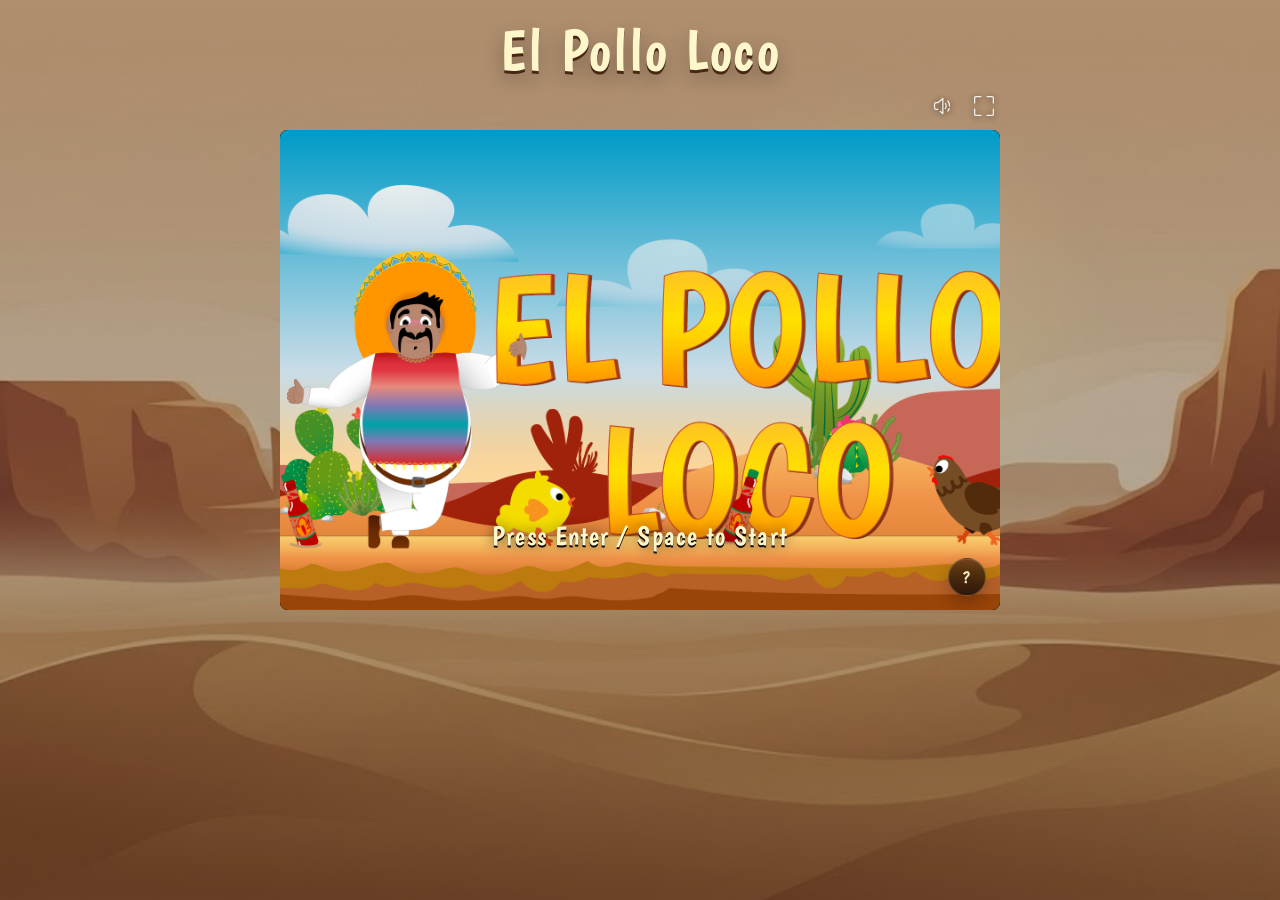
==== index.html @ 4a0e8f67 "fix: harden mobile help overlay and audio playback - prevent start screen clicks from triggering the" ====
<!DOCTYPE html>
<html lang="de">

<head>
    <meta charset="UTF-8">
    <meta name="viewport" content="width=device-width, initial-scale=1.0, viewport-fit=cover">
    <meta name="theme-color" content="#000000">
    <meta name="apple-mobile-web-app-capable" content="yes">
    <meta name="apple-mobile-web-app-status-bar-style" content="black-translucent">
    <meta name="apple-mobile-web-app-title" content="El Pollo Loco">
    <link rel="icon" type="image/png" href="img/favicon/pepe-favicon.png">
    <link rel="apple-touch-icon" href="img/favicon/pepe-favicon.png">
    <link rel="manifest" href="site.webmanifest">
    <link rel="stylesheet" href="style.css?v=20260422-1">
    <title>El Pollo Loco</title>
    <script src="models/drawable-object.class.js"></script>
    <script src="models/movable-object.class.js"></script>
    <script src="models/keyboard.class.js"></script>
    <script src="models/character.class.js"></script>
    <script src="models/chicken.class.js"></script>
    <script src="models/small-chicken.class.js"></script>
    <script src="models/coin.class.js"></script>
    <script src="models/salsa-bottle.class.js"></script>
    <script src="models/throwable-bottle.class.js"></script>
    <script src="models/endboss.class.js"></script>
    <script src="models/cloud.class.js"></script>
    <script src="models/background-object.class.js"></script>
    <script src="models/level.class.js"></script>
    <script src="models/counter-display.class.js"></script>
    <script src="models/status-bar.class.js"></script>
    <script src="levels/level1.js"></script>
    <script src="models/world.class.js"></script>
    <script src="js/audio-manager.js?v=20260425-1"></script>
    <script src="js/game.js?v=20260425-1"></script>
</head>

<body onload="init()">
    <h1>El Pollo Loco</h1>

    <div id="game-shell-frame" class="game-shell-frame">
        <div class="game-toolbar" aria-label="Game controls">
            <button id="mute-button" class="toolbar-button" type="button" aria-label="Mute audio" title="Mute audio">
                <img id="mute-icon" src="img/icons/toolbar-volume.svg" alt="" aria-hidden="true" draggable="false">
            </button>
            <button id="fullscreen-button" class="fullscreen-button" type="button" aria-label="Enter fullscreen" title="Enter fullscreen">
                <img id="fullscreen-icon" src="img/icons/toolbar-fullscreen.svg" alt="" aria-hidden="true" draggable="false">
            </button>
        </div>

        <div class="game-shell">
            <div id="start-screen" class="game-overlay" aria-hidden="false">
                <img src="img/intro_outro_screens/start/startscreen_1.png" alt="Start Game" draggable="false">
                <button id="help-button" class="help-button" type="button" aria-label="Show help and controls">?</button>
                <div class="start-screen-content">
                    <div class="start-hint">
                        <p id="start-hint-text" class="start-hint-text">Press Enter / Space to Start</p>
                    </div>
                </div>
                <div id="help-overlay" class="help-overlay hidden" aria-hidden="true">
                    <div class="help-card" role="dialog" aria-modal="true" aria-labelledby="help-title">
                        <button id="help-close-button" class="help-close-button" type="button" aria-label="Close help">×</button>
                        <h2 id="help-title" class="help-title">How to Play</h2>
                        <p class="help-objective">Collect coins and bottles, dodge the chickens, and defeat the endboss.</p>
                        <div class="start-info-panel help-info-panel" aria-label="Game controls">
                            <div class="start-control-item">
                                <div class="start-control-icons" aria-hidden="true">
                                    <span class="start-control-key">
                                        <img src="img/icons/control-left.svg" alt="" class="start-control-key-icon" draggable="false">
                                    </span>
                                    <span class="start-control-key">
                                        <img src="img/icons/control-right.svg" alt="" class="start-control-key-icon" draggable="false">
                                    </span>
                                </div>
                                <span class="start-control-label">Move</span>
                            </div>
                            <div class="start-control-item">
                                <div class="start-control-icons" aria-hidden="true">
                                    <span class="start-control-key">
                                        <img src="img/icons/control-jump.svg" alt="" class="start-control-key-icon" draggable="false">
                                    </span>
                                    <span class="start-control-or">or</span>
                                    <span class="start-control-key">Space</span>
                                </div>
                                <span class="start-control-label">Jump</span>
                            </div>
                            <div class="start-control-item">
                                <div class="start-control-icons" aria-hidden="true">
                                    <span class="start-control-key">D</span>
                                </div>
                                <span class="start-control-label">Throw</span>
                            </div>
                        </div>
                        <a class="help-imprint-link" href="impressum.html">Imprint</a>
                    </div>
                </div>
            </div>
            <canvas id="canvas" class="hidden" width="720" height="480"></canvas>
            <div id="win-screen" class="game-overlay hidden" aria-hidden="true">
                <img src="img/intro_outro_screens/win/win_4.png" alt="You won" draggable="false">
                <div class="overlay-actions">
                    <button id="win-restart-button" class="overlay-action-button overlay-action-button-primary" type="button">Restart</button>
                    <button id="win-home-button" class="overlay-action-button overlay-action-button-secondary" type="button">Home</button>
                </div>
            </div>
            <div id="game-over-screen" class="game-overlay hidden" aria-hidden="true">
                <img src="img/intro_outro_screens/game_over/you_lost_3.png" alt="Game over" draggable="false">
                <div class="overlay-actions">
                    <button id="game-over-restart-button" class="overlay-action-button overlay-action-button-primary" type="button">Restart</button>
                    <button id="game-over-home-button" class="overlay-action-button overlay-action-button-secondary" type="button">Home</button>
                </div>
            </div>
            <div id="touch-controls" class="touch-controls hidden" aria-hidden="true">
                <div class="touch-controls-group touch-controls-left">
                    <button type="button" class="touch-button" data-action="LEFT" aria-label="Move left">
                        <img src="img/icons/control-left.svg" alt="" class="touch-button-icon" aria-hidden="true" draggable="false">
                    </button>
                    <button type="button" class="touch-button" data-action="RIGHT" aria-label="Move right">
                        <img src="img/icons/control-right.svg" alt="" class="touch-button-icon" aria-hidden="true" draggable="false">
                    </button>
                </div>
                <div class="touch-controls-group touch-controls-right">
                    <button type="button" class="touch-button" data-action="SPACE" aria-label="Jump">
                        <img src="img/icons/control-jump.svg" alt="" class="touch-button-icon" aria-hidden="true" draggable="false">
                    </button>
                    <button type="button" class="touch-button touch-button-throw" data-action="D" aria-label="Throw bottle">
                        <img src="img/statusbars/3_icons/icon_salsa_bottle.png" alt="" class="touch-button-icon touch-button-bottle" aria-hidden="true" draggable="false">
                    </button>
                </div>
            </div>
        </div>

    </div>

    <div class="rotate-device-overlay" aria-hidden="true">
        <div class="rotate-device-card">
            <div class="rotate-device-icon" aria-hidden="true">
                <span class="rotate-device-icon-phone"></span>
                <span class="rotate-device-icon-arrow"></span>
            </div>
            <p class="rotate-device-title">Rotate your device</p>
            <p class="rotate-device-text">Please use landscape mode to play.</p>
        </div>
    </div>
</body>

</html>
---- style.css ----
@font-face {
    font-family: 'Boogaloo';
    src: url('fonts/boogaloo/Boogaloo-Regular.ttf') format('truetype');
    font-weight: 400;
    font-style: normal;
    font-display: swap;
}

body {
    display: flex;
    flex-direction: column;
    align-items: center;
    justify-content: flex-start;
    margin: 0;
    min-height: 100vh;
    padding: 16px;
    box-sizing: border-box;
    background-color: #d9b184;
    background-image: linear-gradient(rgba(18, 10, 4, 0.2), rgba(18, 10, 4, 0.38)), url('img/background/desert-background.jpg');
    background-position: center;
    background-repeat: no-repeat;
    background-size: cover;
}

h1 {
    margin: 0 0 6px;
    font-family: 'Boogaloo', cursive;
    font-size: clamp(2.2rem, 5vw, 3.6rem);
    font-weight: 400;
    letter-spacing: 0.04em;
    color: #fff6cc;
    text-shadow: 0 3px 0 rgba(56, 24, 6, 0.85), 0 8px 20px rgba(0, 0, 0, 0.28);
}

h1,
.game-shell-frame,
.game-shell-frame canvas,
.game-shell-frame button,
.game-shell-frame img,
.game-overlay,
.restart-hint,
.start-hint,
.start-info-panel,
.start-hint-title,
.start-hint-subtitle {
    user-select: none;
    -webkit-user-select: none;
    -webkit-touch-callout: none;
    -webkit-tap-highlight-color: transparent;
}

.game-shell-frame {
    width: min(720px, 100%);
    display: flex;
    flex-direction: column;
    align-items: center;
    gap: 8px;
    box-sizing: border-box;
}

.game-toolbar {
    display: flex;
    align-items: center;
    justify-content: flex-end;
    gap: 10px;
    width: 100%;
    min-height: 28px;
    box-sizing: border-box;
}

.game-shell {
    position: relative;
    width: min(720px, 100%);
    aspect-ratio: 720 / 480;
    background-color: black;
    border-radius: 8px;
    overflow: hidden;
}

.toolbar-button,
.fullscreen-button {
    display: inline-flex;
    align-items: center;
    justify-content: center;
    width: 32px;
    height: 32px;
    border: none;
    border-radius: 0;
    padding: 0;
    background: transparent;
    box-shadow: none;
    cursor: pointer;
    opacity: 0.88;
}

.toolbar-button img,
.fullscreen-button img {
    width: 20px;
    height: 20px;
    display: block;
    filter: brightness(0) invert(1) drop-shadow(0 1px 3px rgba(0, 0, 0, 0.75));
}

@media (hover: hover) {
    .help-button:hover,
    .help-close-button:hover {
        filter: brightness(1.08);
    }

    .help-button:hover {
        transform: translateY(-1px);
        border-color: rgba(255, 246, 204, 0.28);
        box-shadow: 0 10px 20px rgba(0, 0, 0, 0.26), inset 0 1px 0 rgba(255, 246, 204, 0.1);
    }

    .toolbar-button:hover,
    .fullscreen-button:hover {
        transform: translateY(-1px);
        opacity: 1;
    }
}

.toolbar-button:active,
.fullscreen-button:active {
    transform: translateY(0);
    opacity: 0.76;
}

.help-button:active,
.help-close-button:active {
    transform: translateY(1px);
}

.toolbar-button:focus-visible,
.fullscreen-button:focus-visible {
    outline: 2px solid rgba(255, 246, 204, 0.9);
    outline-offset: 2px;
}

.game-shell-frame:fullscreen,
.game-shell-frame:-webkit-full-screen {
    display: flex;
    flex-direction: column;
    align-items: center;
    justify-content: center;
    gap: 12px;
    width: 100vw;
    height: 100dvh;
    padding: max(8px, env(safe-area-inset-top)) max(8px, env(safe-area-inset-right)) max(8px, env(safe-area-inset-bottom)) max(8px, env(safe-area-inset-left));
    background: #000;
    border-radius: 0;
    box-shadow: none;
    box-sizing: border-box;
}

.game-shell-frame:fullscreen .game-toolbar,
.game-shell-frame:-webkit-full-screen .game-toolbar {
    width: min(calc(100vw - env(safe-area-inset-left) - env(safe-area-inset-right) - 16px), calc((100dvh - 44px - env(safe-area-inset-top) - env(safe-area-inset-bottom) - 16px) * 1.5));
}

.game-shell-frame:fullscreen .game-shell,
.game-shell-frame:-webkit-full-screen .game-shell {
    width: min(calc(100vw - env(safe-area-inset-left) - env(safe-area-inset-right) - 16px), calc((100dvh - 44px - env(safe-area-inset-top) - env(safe-area-inset-bottom) - 16px) * 1.5));
    max-width: none;
    max-height: calc(100dvh - 44px - env(safe-area-inset-top) - env(safe-area-inset-bottom) - 16px);
    border-radius: 0;
}

.game-shell-frame:fullscreen canvas,
.game-shell-frame:-webkit-full-screen canvas {
    border-radius: 0;
}

canvas {
    display: block;
    width: 100%;
    height: 100%;
    border: none;
    border-radius: 8px;
    background-color: black;
    touch-action: manipulation;
}

.game-overlay {
    position: absolute;
    inset: 0;
    display: flex;
    flex-direction: column;
    align-items: center;
    justify-content: center;
    gap: clamp(10px, 2.5vw, 18px);
    padding: clamp(12px, 3vw, 28px);
    background: rgba(0, 0, 0, 0.3);
}

.game-overlay > img {
    max-width: 100%;
    max-height: 100%;
    object-fit: contain;
    -webkit-user-drag: none;
}

.overlay-actions {
    display: flex;
    align-items: center;
    justify-content: center;
    gap: 14px;
}

.overlay-action-button {
    min-height: 42px;
    border-radius: 999px;
    padding: 0;
    font-family: 'Boogaloo', cursive;
    font-size: clamp(1rem, 2vw, 1.2rem);
    letter-spacing: 0.04em;
    cursor: pointer;
    transition: transform 120ms ease, box-shadow 120ms ease, filter 120ms ease, opacity 120ms ease;
}

.overlay-action-button-primary {
    min-width: 140px;
    padding: 0 28px;
    border: 1px solid rgba(255, 246, 204, 0.24);
    color: #2b1204;
    background: linear-gradient(180deg, rgba(255, 214, 120, 0.98), rgba(236, 164, 42, 0.98));
    box-shadow: 0 6px 16px rgba(0, 0, 0, 0.24);
    animation: overlay-primary-button-pulse 2.1s ease-in-out infinite;
}

.overlay-action-button-secondary {
    min-width: 118px;
    min-height: 40px;
    border: 1px solid rgba(255, 246, 204, 0.18);
    padding: 0 20px;
    color: #fff6cc;
    background: linear-gradient(180deg, rgba(54, 28, 10, 0.88), rgba(24, 12, 5, 0.92));
    box-shadow: 0 4px 12px rgba(0, 0, 0, 0.18);
    opacity: 0.96;
}

@media (hover: hover) {
    .overlay-action-button-primary:hover {
        transform: translateY(-1px);
        box-shadow: 0 8px 18px rgba(0, 0, 0, 0.28);
        filter: brightness(1.03);
    }

    .overlay-action-button-secondary:hover {
        transform: translateY(-1px);
        box-shadow: 0 6px 14px rgba(0, 0, 0, 0.22);
        filter: brightness(1.05);
        opacity: 1;
    }
}

.overlay-action-button:active {
    transform: translateY(1px);
}

.overlay-action-button-primary:active {
    box-shadow: 0 3px 10px rgba(0, 0, 0, 0.22);
}

.overlay-action-button-secondary:active {
    box-shadow: 0 2px 8px rgba(0, 0, 0, 0.18);
}

.overlay-action-button:focus-visible {
    outline: 2px solid rgba(255, 246, 204, 0.92);
    outline-offset: 2px;
}

@keyframes overlay-primary-button-pulse {
    0%,
    100% {
        transform: scale(1);
        box-shadow: 0 6px 16px rgba(0, 0, 0, 0.24);
    }

    50% {
        transform: scale(1.03);
        box-shadow: 0 8px 20px rgba(0, 0, 0, 0.28), 0 0 18px rgba(255, 199, 91, 0.22);
    }
}

@media (hover: none) and (pointer: coarse) {
    .overlay-actions {
        flex-direction: column;
        gap: 10px;
        width: min(82%, 260px);
    }

    .overlay-action-button-primary {
        width: 100%;
        min-width: 0;
    }

    .overlay-action-button-secondary {
        width: 100%;
        min-width: 0;
    }
}

@media (orientation: landscape) and (min-height: 650px) {
    .overlay-actions {
        gap: 16px;
    }

    .overlay-action-button {
        min-height: 48px;
        font-size: clamp(1.15rem, 1.2vw, 1.35rem);
    }

    .overlay-action-button-primary {
        min-width: 168px;
        padding: 0 32px;
    }

    .overlay-action-button-secondary {
        min-width: 136px;
        min-height: 46px;
        padding: 0 24px;
    }
}

#start-screen {
    padding: 0;
    background: black;
    justify-content: flex-end;
}

#start-screen > img {
    position: absolute;
    inset: 0;
    width: 100%;
    height: 100%;
    object-fit: cover;
    display: block;
}

.help-button {
    position: absolute;
    right: 14px;
    bottom: 14px;
    z-index: 2;
    display: inline-flex;
    align-items: center;
    justify-content: center;
    width: 38px;
    height: 38px;
    border: 1px solid rgba(255, 246, 204, 0.18);
    border-radius: 999px;
    padding: 0;
    font-family: 'Boogaloo', cursive;
    font-size: 1.05rem;
    line-height: 1;
    letter-spacing: 0.02em;
    color: rgba(255, 246, 204, 0.96);
    background: linear-gradient(180deg, rgba(67, 36, 14, 0.72), rgba(25, 13, 5, 0.86));
    box-shadow: 0 8px 18px rgba(0, 0, 0, 0.22), inset 0 1px 0 rgba(255, 246, 204, 0.08);
    backdrop-filter: blur(4px);
    cursor: pointer;
    transition: transform 140ms ease, filter 140ms ease, box-shadow 140ms ease, border-color 140ms ease;
}

.help-button:focus-visible,
.help-close-button:focus-visible {
    outline: 2px solid rgba(255, 246, 204, 0.92);
    outline-offset: 2px;
}

.help-overlay {
    position: absolute;
    inset: 0;
    z-index: 3;
    display: flex;
    align-items: center;
    justify-content: center;
    padding: 20px;
    background: rgba(0, 0, 0, 0.48);
    opacity: 0;
    transition: opacity 180ms ease;
}

.help-overlay.is-visible {
    opacity: 1;
}

.help-overlay.is-closing {
    opacity: 0;
}

.help-card {
    position: relative;
    width: min(520px, calc(100% - 20px));
    display: flex;
    flex-direction: column;
    align-items: center;
    gap: 16px;
    padding: 22px 20px 20px;
    border: 1px solid rgba(255, 246, 204, 0.22);
    border-radius: 18px;
    background: linear-gradient(180deg, rgba(44, 22, 8, 0.94), rgba(20, 10, 4, 0.96));
    box-shadow: 0 18px 36px rgba(0, 0, 0, 0.28);
    text-align: center;
    transform: translateY(12px) scale(0.97);
    opacity: 0;
    transition: transform 180ms ease, opacity 180ms ease;
}

.help-overlay.is-visible .help-card {
    transform: translateY(0) scale(1);
    opacity: 1;
}

.help-overlay.is-closing .help-card {
    transform: translateY(10px) scale(0.98);
    opacity: 0;
}

.help-close-button {
    position: absolute;
    top: 10px;
    right: 10px;
    width: 32px;
    height: 32px;
    border: 1px solid rgba(255, 246, 204, 0.2);
    border-radius: 999px;
    padding: 0;
    font-family: 'Boogaloo', cursive;
    font-size: 1.4rem;
    line-height: 1;
    color: #fff6cc;
    background: rgba(255, 246, 204, 0.08);
    cursor: pointer;
}

.help-title,
.help-objective {
    margin: 0;
    font-family: 'Boogaloo', cursive;
    color: #fff6cc;
}

.help-title {
    font-size: clamp(1.4rem, 2.8vw, 2rem);
    letter-spacing: 0.04em;
    text-shadow: 0 2px 0 rgba(0, 0, 0, 0.8);
}

.help-objective {
    max-width: 420px;
    font-size: clamp(0.95rem, 1.7vw, 1.08rem);
    line-height: 1.35;
    letter-spacing: 0.03em;
    color: rgba(255, 246, 204, 0.94);
    text-shadow: 0 2px 0 rgba(0, 0, 0, 0.72);
}

.help-info-panel {
    gap: 14px 22px;
    padding: 0;
}

.help-imprint-link {
    font-family: 'Boogaloo', cursive;
    font-size: 0.98rem;
    letter-spacing: 0.03em;
    color: rgba(255, 246, 204, 0.82);
    text-decoration: none;
    border-bottom: 1px solid rgba(255, 246, 204, 0.24);
}

.help-imprint-link:hover {
    color: #fff6cc;
    border-bottom-color: rgba(255, 246, 204, 0.5);
}

.start-screen-content {
    position: relative;
    z-index: 1;
    display: flex;
    flex-direction: column;
    align-items: center;
    margin-bottom: clamp(8px, 2.6vw, 18px);
}

.start-hint {
    position: relative;
    display: flex;
    flex-direction: column;
    align-items: center;
    gap: 0.2rem;
    margin-bottom: clamp(20px, 5vh, 40px);
    padding: 0 20px;
    text-align: center;
    animation: start-hint-float 2.4s ease-in-out infinite;
}

.start-info-panel {
    width: 100%;
    display: flex;
    flex-wrap: wrap;
    align-items: center;
    justify-content: center;
    gap: 28px;
    padding: 6px 0 0;
    text-align: center;
}

.start-control-item,
.start-control-label {
    margin: 0;
    font-family: 'Boogaloo', cursive;
    color: #fff6cc;
    text-shadow: 0 2px 0 rgba(0, 0, 0, 0.85), 0 0 10px rgba(0, 0, 0, 0.45);
}

.start-control-or {
    font-family: 'Boogaloo', cursive;
    font-size: clamp(0.82rem, 1.4vw, 0.96rem);
    letter-spacing: 0.03em;
    color: rgba(255, 246, 204, 0.9);
    text-shadow: 0 2px 0 rgba(0, 0, 0, 0.8);
}

.start-control-item {
    display: flex;
    align-items: center;
    gap: 8px;
}

.start-control-icons {
    display: flex;
    align-items: center;
    gap: 6px;
}

.start-control-key {
    display: inline-flex;
    align-items: center;
    justify-content: center;
    min-width: 26px;
    min-height: 24px;
    padding: 2px 8px;
    box-sizing: border-box;
    border: 1px solid rgba(255, 246, 204, 0.42);
    border-radius: 6px;
    font-family: 'Boogaloo', cursive;
    font-size: clamp(0.72rem, 1.3vw, 0.88rem);
    letter-spacing: 0.04em;
    color: #fff6cc;
    text-shadow: 0 2px 0 rgba(0, 0, 0, 0.75);
    background: linear-gradient(180deg, rgba(255, 246, 204, 0.2), rgba(0, 0, 0, 0.18));
    box-shadow: inset 0 -1px 0 rgba(0, 0, 0, 0.18), 0 1px 3px rgba(0, 0, 0, 0.22);
}

.start-control-key-icon {
    width: 14px;
    height: 14px;
    object-fit: contain;
    filter: brightness(0) invert(0.98) drop-shadow(0 1px 1px rgba(0, 0, 0, 0.55));
}

.start-control-icon {
    width: 26px;
    height: 26px;
    object-fit: contain;
    filter: drop-shadow(0 2px 2px rgba(0, 0, 0, 0.45));
}

.start-control-label {
    font-size: clamp(0.92rem, 1.7vw, 1.08rem);
    letter-spacing: 0.03em;
    line-height: 1.3;
    opacity: 0.9;
}

.start-hint-text {
    margin: 0;
    font-family: 'Boogaloo', cursive;
    color: #fff6cc;
    text-shadow: 0 2px 0 rgba(0, 0, 0, 0.95), 0 0 14px rgba(0, 0, 0, 0.65);
}

.start-hint-text {
    font-size: clamp(1.15rem, 2.2vw, 1.7rem);
    letter-spacing: 0.04em;
}

@keyframes start-hint-float {
    0%,
    100% {
        transform: translateY(0);
        opacity: 0.9;
    }

    50% {
        transform: translateY(-4px);
        opacity: 1;
    }
}

.touch-controls {
    position: absolute;
    inset: auto 0 0;
    z-index: 2;
    display: none;
    justify-content: space-between;
    align-items: flex-end;
    padding: 0 max(12px, env(safe-area-inset-right)) max(12px, env(safe-area-inset-bottom)) max(12px, env(safe-area-inset-left));
    pointer-events: none;
}

.touch-controls-group {
    display: flex;
    gap: clamp(8px, 1.8vw, 12px);
    pointer-events: auto;
}

.touch-button {
    display: inline-flex;
    align-items: center;
    justify-content: center;
    border: 2px solid rgba(70, 33, 8, 0.26);
    border-radius: 999px;
    padding: 0;
    color: #2f1202;
    background: linear-gradient(180deg, rgba(255, 199, 91, 0.68) 0%, rgba(242, 164, 44, 0.68) 100%);
    box-shadow: 0 5px 12px rgba(0, 0, 0, 0.14);
    backdrop-filter: blur(2px);
    touch-action: none;
    user-select: none;
    -webkit-user-select: none;
    -webkit-touch-callout: none;
    -webkit-tap-highlight-color: transparent;
}

.touch-button-icon {
    display: block;
    object-fit: contain;
    pointer-events: none;
    user-select: none;
    -webkit-user-select: none;
    -webkit-touch-callout: none;
    -webkit-user-drag: none;
}

.touch-button-bottle {
    object-fit: contain;
}

.touch-button:active,
.touch-button.is-pressed {
    background: linear-gradient(180deg, rgba(255, 199, 91, 0.9) 0%, rgba(242, 164, 44, 0.9) 100%);
    transform: translateY(1px) scale(0.98);
    box-shadow: 0 3px 8px rgba(0, 0, 0, 0.18);
}

.rotate-device-overlay {
    position: fixed;
    inset: 0;
    z-index: 10;
    display: none;
    align-items: center;
    justify-content: center;
    padding: 24px;
    background: linear-gradient(180deg, rgba(44, 20, 4, 0.96) 0%, rgba(18, 9, 3, 0.98) 100%);
}

.rotate-device-card {
    display: flex;
    flex-direction: column;
    align-items: center;
    gap: 12px;
    max-width: 280px;
    text-align: center;
}

.rotate-device-icon {
    position: relative;
    width: 92px;
    height: 92px;
}

.rotate-device-icon-phone {
    position: absolute;
    top: 16px;
    left: 30px;
    width: 32px;
    height: 56px;
    border: 3px solid rgba(255, 246, 204, 0.92);
    border-radius: 10px;
    box-sizing: border-box;
    animation: rotate-device-phone 1.8s ease-in-out infinite;
}

.rotate-device-icon-phone::after {
    content: '';
    position: absolute;
    left: 50%;
    bottom: 5px;
    width: 10px;
    height: 3px;
    background: rgba(255, 246, 204, 0.92);
    border-radius: 999px;
    transform: translateX(-50%);
}

.rotate-device-icon-arrow {
    position: absolute;
    top: 18px;
    right: 8px;
    width: 28px;
    height: 28px;
    border-top: 3px solid rgba(255, 246, 204, 0.92);
    border-right: 3px solid rgba(255, 246, 204, 0.92);
    border-radius: 0 8px 0 0;
    transform: rotate(45deg);
}

.rotate-device-title,
.rotate-device-text {
    margin: 0;
    font-family: 'Boogaloo', cursive;
    color: #fff6cc;
    text-shadow: 0 2px 0 rgba(0, 0, 0, 0.6);
}

.rotate-device-title {
    font-size: clamp(1.6rem, 5vw, 2.2rem);
    letter-spacing: 0.04em;
}

.rotate-device-text {
    font-size: clamp(1rem, 3.6vw, 1.25rem);
    opacity: 0.92;
}

@keyframes rotate-device-phone {
    0%,
    100% {
        transform: rotate(0deg);
    }

    40%,
    60% {
        transform: rotate(90deg);
    }
}

@media (hover: none) and (pointer: coarse) and (orientation: landscape) {
    .touch-controls {
        display: flex;
        padding: 0 max(8px, env(safe-area-inset-right)) max(4px, env(safe-area-inset-bottom)) max(8px, env(safe-area-inset-left));
    }

    .touch-controls-group {
        gap: clamp(6px, 1.4vw, 10px);
    }

    .touch-button {
        min-width: clamp(40px, 9dvh, 52px);
        min-height: clamp(40px, 9dvh, 52px);
    }

    .touch-button-icon {
        width: clamp(17px, 3.3vw, 21px);
        height: clamp(17px, 3.3vw, 21px);
    }

    .touch-button-bottle {
        width: clamp(15px, 2.9vw, 19px);
        height: clamp(15px, 2.9vw, 19px);
    }
}

@media (hover: none) and (pointer: coarse) and (orientation: landscape) and (min-width: 900px) {
    .touch-controls {
        padding: 0 max(8px, env(safe-area-inset-right)) 6px max(8px, env(safe-area-inset-left));
    }

    .game-shell-frame:fullscreen .touch-button,
    .game-shell-frame:-webkit-full-screen .touch-button {
        min-width: clamp(46px, 10.2dvh, 60px);
        min-height: clamp(46px, 10.2dvh, 60px);
    }

    .game-shell-frame:fullscreen .touch-button-icon,
    .game-shell-frame:-webkit-full-screen .touch-button-icon {
        width: clamp(19px, 3.8vw, 24px);
        height: clamp(19px, 3.8vw, 24px);
    }

    .game-shell-frame:fullscreen .touch-button-bottle,
    .game-shell-frame:-webkit-full-screen .touch-button-bottle {
        width: clamp(17px, 3.4vw, 21px);
        height: clamp(17px, 3.4vw, 21px);
    }
}

@media (hover: none) and (pointer: coarse) and (orientation: portrait) {
    body {
        justify-content: center;
        padding: 0;
        overflow: hidden;
    }

    h1,
    .game-shell-frame {
        display: none;
    }

    .rotate-device-overlay {
        display: flex;
    }
}

@media (hover: none) and (pointer: coarse) and (orientation: landscape) and (max-height: 600px) {
    body {
        justify-content: center;
        padding: 4px;
        min-height: 100dvh;
        overflow: hidden;
    }

    .game-shell-frame {
        gap: 6px;
    }

    h1 {
        display: none;
    }

    .game-shell {
        width: min(720px, calc((100dvh - 8px) * 1.5));
        max-height: calc(100dvh - 8px);
    }

    .start-screen-content {
        margin-bottom: 4px;
    }

    .help-card {
        width: min(480px, calc(100% - 12px));
        gap: 12px;
        padding: 18px 16px 16px;
    }

    .help-objective {
        max-width: 380px;
        font-size: clamp(0.82rem, 1.9vw, 0.94rem);
    }

    .help-info-panel {
        gap: 10px 16px;
    }

    .help-button {
        right: 10px;
        bottom: 10px;
        width: 34px;
        height: 34px;
        font-size: 0.96rem;
    }

    .game-toolbar {
        min-height: 24px;
    }

    .touch-controls {
        padding: 0 max(6px, env(safe-area-inset-right)) max(2px, env(safe-area-inset-bottom)) max(6px, env(safe-area-inset-left));
    }

    .touch-button {
        min-width: 38px;
        min-height: 38px;
        border-width: 1.5px;
    }

    .touch-button-icon {
        width: 16px;
        height: 16px;
    }

    .touch-button-bottle {
        width: 14px;
        height: 14px;
    }

    .toolbar-button,
    .fullscreen-button {
        width: 28px;
        height: 28px;
    }

    .toolbar-button img,
    .fullscreen-button img {
        width: 18px;
        height: 18px;
    }
}

.hidden {
    display: none;
}
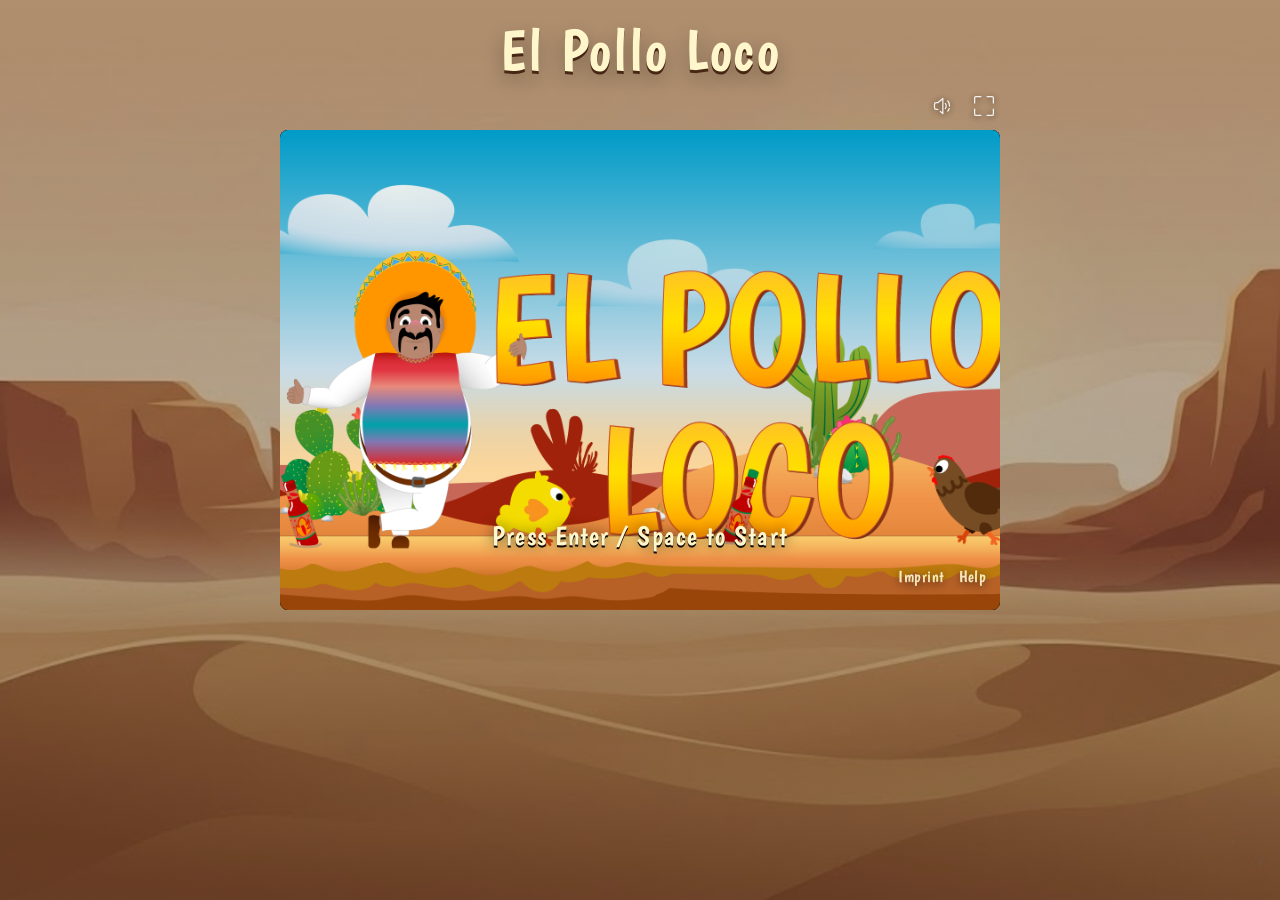
==== commit f175ac5a: "ui: refine start screen actions and imprint responsiveness" ====
--- a/index.html
+++ b/index.html
@@ -11,7 +11,7 @@
     <link rel="icon" type="image/png" href="img/favicon/pepe-favicon.png">
     <link rel="apple-touch-icon" href="img/favicon/pepe-favicon.png">
     <link rel="manifest" href="site.webmanifest">
-    <link rel="stylesheet" href="style.css?v=20260422-1">
+    <link rel="stylesheet" href="style.css?v=20260501-1">
     <title>El Pollo Loco</title>
     <script src="models/drawable-object.class.js"></script>
     <script src="models/movable-object.class.js"></script>
@@ -23,6 +23,7 @@
     <script src="models/salsa-bottle.class.js"></script>
     <script src="models/throwable-bottle.class.js"></script>
     <script src="models/endboss.class.js"></script>
+    <script src="models/endboss-behavior.js"></script>
     <script src="models/cloud.class.js"></script>
     <script src="models/background-object.class.js"></script>
     <script src="models/level.class.js"></script>
@@ -30,8 +31,13 @@
     <script src="models/status-bar.class.js"></script>
     <script src="levels/level1.js"></script>
     <script src="models/world.class.js"></script>
+    <script src="models/world-rendering.js"></script>
+    <script src="models/world-collisions.js"></script>
     <script src="js/audio-manager.js?v=20260425-1"></script>
     <script src="js/game.js?v=20260425-1"></script>
+    <script src="js/toolbar-controls.js?v=20260428-1"></script>
+    <script src="js/help-overlay.js?v=20260428-1"></script>
+    <script src="js/game-flow.js?v=20260428-1"></script>
 </head>
 
 <body onload="init()">
@@ -50,7 +56,10 @@
         <div class="game-shell">
             <div id="start-screen" class="game-overlay" aria-hidden="false">
                 <img src="img/intro_outro_screens/start/startscreen_1.png" alt="Start Game" draggable="false">
-                <button id="help-button" class="help-button" type="button" aria-label="Show help and controls">?</button>
+                <div class="start-screen-actions">
+                    <a class="start-screen-link" href="impressum.html">Imprint</a>
+                    <button id="help-button" class="help-button start-screen-help-button" type="button" aria-label="Show help and controls">Help</button>
+                </div>
                 <div class="start-screen-content">
                     <div class="start-hint">
                         <p id="start-hint-text" class="start-hint-text">Press Enter / Space to Start</p>
@@ -90,7 +99,6 @@
                                 <span class="start-control-label">Throw</span>
                             </div>
                         </div>
-                        <a class="help-imprint-link" href="impressum.html">Imprint</a>
                     </div>
                 </div>
             </div>
--- a/style.css
+++ b/style.css
@@ -1,907 +1,8 @@
-@font-face {
-    font-family: 'Boogaloo';
-    src: url('fonts/boogaloo/Boogaloo-Regular.ttf') format('truetype');
-    font-weight: 400;
-    font-style: normal;
-    font-display: swap;
-}
-
-body {
-    display: flex;
-    flex-direction: column;
-    align-items: center;
-    justify-content: flex-start;
-    margin: 0;
-    min-height: 100vh;
-    padding: 16px;
-    box-sizing: border-box;
-    background-color: #d9b184;
-    background-image: linear-gradient(rgba(18, 10, 4, 0.2), rgba(18, 10, 4, 0.38)), url('img/background/desert-background.jpg');
-    background-position: center;
-    background-repeat: no-repeat;
-    background-size: cover;
-}
-
-h1 {
-    margin: 0 0 6px;
-    font-family: 'Boogaloo', cursive;
-    font-size: clamp(2.2rem, 5vw, 3.6rem);
-    font-weight: 400;
-    letter-spacing: 0.04em;
-    color: #fff6cc;
-    text-shadow: 0 3px 0 rgba(56, 24, 6, 0.85), 0 8px 20px rgba(0, 0, 0, 0.28);
-}
-
-h1,
-.game-shell-frame,
-.game-shell-frame canvas,
-.game-shell-frame button,
-.game-shell-frame img,
-.game-overlay,
-.restart-hint,
-.start-hint,
-.start-info-panel,
-.start-hint-title,
-.start-hint-subtitle {
-    user-select: none;
-    -webkit-user-select: none;
-    -webkit-touch-callout: none;
-    -webkit-tap-highlight-color: transparent;
-}
-
-.game-shell-frame {
-    width: min(720px, 100%);
-    display: flex;
-    flex-direction: column;
-    align-items: center;
-    gap: 8px;
-    box-sizing: border-box;
-}
-
-.game-toolbar {
-    display: flex;
-    align-items: center;
-    justify-content: flex-end;
-    gap: 10px;
-    width: 100%;
-    min-height: 28px;
-    box-sizing: border-box;
-}
-
-.game-shell {
-    position: relative;
-    width: min(720px, 100%);
-    aspect-ratio: 720 / 480;
-    background-color: black;
-    border-radius: 8px;
-    overflow: hidden;
-}
-
-.toolbar-button,
-.fullscreen-button {
-    display: inline-flex;
-    align-items: center;
-    justify-content: center;
-    width: 32px;
-    height: 32px;
-    border: none;
-    border-radius: 0;
-    padding: 0;
-    background: transparent;
-    box-shadow: none;
-    cursor: pointer;
-    opacity: 0.88;
-}
-
-.toolbar-button img,
-.fullscreen-button img {
-    width: 20px;
-    height: 20px;
-    display: block;
-    filter: brightness(0) invert(1) drop-shadow(0 1px 3px rgba(0, 0, 0, 0.75));
-}
-
-@media (hover: hover) {
-    .help-button:hover,
-    .help-close-button:hover {
-        filter: brightness(1.08);
-    }
-
-    .help-button:hover {
-        transform: translateY(-1px);
-        border-color: rgba(255, 246, 204, 0.28);
-        box-shadow: 0 10px 20px rgba(0, 0, 0, 0.26), inset 0 1px 0 rgba(255, 246, 204, 0.1);
-    }
-
-    .toolbar-button:hover,
-    .fullscreen-button:hover {
-        transform: translateY(-1px);
-        opacity: 1;
-    }
-}
-
-.toolbar-button:active,
-.fullscreen-button:active {
-    transform: translateY(0);
-    opacity: 0.76;
-}
-
-.help-button:active,
-.help-close-button:active {
-    transform: translateY(1px);
-}
-
-.toolbar-button:focus-visible,
-.fullscreen-button:focus-visible {
-    outline: 2px solid rgba(255, 246, 204, 0.9);
-    outline-offset: 2px;
-}
-
-.game-shell-frame:fullscreen,
-.game-shell-frame:-webkit-full-screen {
-    display: flex;
-    flex-direction: column;
-    align-items: center;
-    justify-content: center;
-    gap: 12px;
-    width: 100vw;
-    height: 100dvh;
-    padding: max(8px, env(safe-area-inset-top)) max(8px, env(safe-area-inset-right)) max(8px, env(safe-area-inset-bottom)) max(8px, env(safe-area-inset-left));
-    background: #000;
-    border-radius: 0;
-    box-shadow: none;
-    box-sizing: border-box;
-}
-
-.game-shell-frame:fullscreen .game-toolbar,
-.game-shell-frame:-webkit-full-screen .game-toolbar {
-    width: min(calc(100vw - env(safe-area-inset-left) - env(safe-area-inset-right) - 16px), calc((100dvh - 44px - env(safe-area-inset-top) - env(safe-area-inset-bottom) - 16px) * 1.5));
-}
-
-.game-shell-frame:fullscreen .game-shell,
-.game-shell-frame:-webkit-full-screen .game-shell {
-    width: min(calc(100vw - env(safe-area-inset-left) - env(safe-area-inset-right) - 16px), calc((100dvh - 44px - env(safe-area-inset-top) - env(safe-area-inset-bottom) - 16px) * 1.5));
-    max-width: none;
-    max-height: calc(100dvh - 44px - env(safe-area-inset-top) - env(safe-area-inset-bottom) - 16px);
-    border-radius: 0;
-}
-
-.game-shell-frame:fullscreen canvas,
-.game-shell-frame:-webkit-full-screen canvas {
-    border-radius: 0;
-}
-
-canvas {
-    display: block;
-    width: 100%;
-    height: 100%;
-    border: none;
-    border-radius: 8px;
-    background-color: black;
-    touch-action: manipulation;
-}
-
-.game-overlay {
-    position: absolute;
-    inset: 0;
-    display: flex;
-    flex-direction: column;
-    align-items: center;
-    justify-content: center;
-    gap: clamp(10px, 2.5vw, 18px);
-    padding: clamp(12px, 3vw, 28px);
-    background: rgba(0, 0, 0, 0.3);
-}
-
-.game-overlay > img {
-    max-width: 100%;
-    max-height: 100%;
-    object-fit: contain;
-    -webkit-user-drag: none;
-}
-
-.overlay-actions {
-    display: flex;
-    align-items: center;
-    justify-content: center;
-    gap: 14px;
-}
-
-.overlay-action-button {
-    min-height: 42px;
-    border-radius: 999px;
-    padding: 0;
-    font-family: 'Boogaloo', cursive;
-    font-size: clamp(1rem, 2vw, 1.2rem);
-    letter-spacing: 0.04em;
-    cursor: pointer;
-    transition: transform 120ms ease, box-shadow 120ms ease, filter 120ms ease, opacity 120ms ease;
-}
-
-.overlay-action-button-primary {
-    min-width: 140px;
-    padding: 0 28px;
-    border: 1px solid rgba(255, 246, 204, 0.24);
-    color: #2b1204;
-    background: linear-gradient(180deg, rgba(255, 214, 120, 0.98), rgba(236, 164, 42, 0.98));
-    box-shadow: 0 6px 16px rgba(0, 0, 0, 0.24);
-    animation: overlay-primary-button-pulse 2.1s ease-in-out infinite;
-}
-
-.overlay-action-button-secondary {
-    min-width: 118px;
-    min-height: 40px;
-    border: 1px solid rgba(255, 246, 204, 0.18);
-    padding: 0 20px;
-    color: #fff6cc;
-    background: linear-gradient(180deg, rgba(54, 28, 10, 0.88), rgba(24, 12, 5, 0.92));
-    box-shadow: 0 4px 12px rgba(0, 0, 0, 0.18);
-    opacity: 0.96;
-}
-
-@media (hover: hover) {
-    .overlay-action-button-primary:hover {
-        transform: translateY(-1px);
-        box-shadow: 0 8px 18px rgba(0, 0, 0, 0.28);
-        filter: brightness(1.03);
-    }
-
-    .overlay-action-button-secondary:hover {
-        transform: translateY(-1px);
-        box-shadow: 0 6px 14px rgba(0, 0, 0, 0.22);
-        filter: brightness(1.05);
-        opacity: 1;
-    }
-}
-
-.overlay-action-button:active {
-    transform: translateY(1px);
-}
-
-.overlay-action-button-primary:active {
-    box-shadow: 0 3px 10px rgba(0, 0, 0, 0.22);
-}
-
-.overlay-action-button-secondary:active {
-    box-shadow: 0 2px 8px rgba(0, 0, 0, 0.18);
-}
-
-.overlay-action-button:focus-visible {
-    outline: 2px solid rgba(255, 246, 204, 0.92);
-    outline-offset: 2px;
-}
-
-@keyframes overlay-primary-button-pulse {
-    0%,
-    100% {
-        transform: scale(1);
-        box-shadow: 0 6px 16px rgba(0, 0, 0, 0.24);
-    }
-
-    50% {
-        transform: scale(1.03);
-        box-shadow: 0 8px 20px rgba(0, 0, 0, 0.28), 0 0 18px rgba(255, 199, 91, 0.22);
-    }
-}
-
-@media (hover: none) and (pointer: coarse) {
-    .overlay-actions {
-        flex-direction: column;
-        gap: 10px;
-        width: min(82%, 260px);
-    }
-
-    .overlay-action-button-primary {
-        width: 100%;
-        min-width: 0;
-    }
-
-    .overlay-action-button-secondary {
-        width: 100%;
-        min-width: 0;
-    }
-}
-
-@media (orientation: landscape) and (min-height: 650px) {
-    .overlay-actions {
-        gap: 16px;
-    }
-
-    .overlay-action-button {
-        min-height: 48px;
-        font-size: clamp(1.15rem, 1.2vw, 1.35rem);
-    }
-
-    .overlay-action-button-primary {
-        min-width: 168px;
-        padding: 0 32px;
-    }
-
-    .overlay-action-button-secondary {
-        min-width: 136px;
-        min-height: 46px;
-        padding: 0 24px;
-    }
-}
-
-#start-screen {
-    padding: 0;
-    background: black;
-    justify-content: flex-end;
-}
-
-#start-screen > img {
-    position: absolute;
-    inset: 0;
-    width: 100%;
-    height: 100%;
-    object-fit: cover;
-    display: block;
-}
-
-.help-button {
-    position: absolute;
-    right: 14px;
-    bottom: 14px;
-    z-index: 2;
-    display: inline-flex;
-    align-items: center;
-    justify-content: center;
-    width: 38px;
-    height: 38px;
-    border: 1px solid rgba(255, 246, 204, 0.18);
-    border-radius: 999px;
-    padding: 0;
-    font-family: 'Boogaloo', cursive;
-    font-size: 1.05rem;
-    line-height: 1;
-    letter-spacing: 0.02em;
-    color: rgba(255, 246, 204, 0.96);
-    background: linear-gradient(180deg, rgba(67, 36, 14, 0.72), rgba(25, 13, 5, 0.86));
-    box-shadow: 0 8px 18px rgba(0, 0, 0, 0.22), inset 0 1px 0 rgba(255, 246, 204, 0.08);
-    backdrop-filter: blur(4px);
-    cursor: pointer;
-    transition: transform 140ms ease, filter 140ms ease, box-shadow 140ms ease, border-color 140ms ease;
-}
-
-.help-button:focus-visible,
-.help-close-button:focus-visible {
-    outline: 2px solid rgba(255, 246, 204, 0.92);
-    outline-offset: 2px;
-}
-
-.help-overlay {
-    position: absolute;
-    inset: 0;
-    z-index: 3;
-    display: flex;
-    align-items: center;
-    justify-content: center;
-    padding: 20px;
-    background: rgba(0, 0, 0, 0.48);
-    opacity: 0;
-    transition: opacity 180ms ease;
-}
-
-.help-overlay.is-visible {
-    opacity: 1;
-}
-
-.help-overlay.is-closing {
-    opacity: 0;
-}
-
-.help-card {
-    position: relative;
-    width: min(520px, calc(100% - 20px));
-    display: flex;
-    flex-direction: column;
-    align-items: center;
-    gap: 16px;
-    padding: 22px 20px 20px;
-    border: 1px solid rgba(255, 246, 204, 0.22);
-    border-radius: 18px;
-    background: linear-gradient(180deg, rgba(44, 22, 8, 0.94), rgba(20, 10, 4, 0.96));
-    box-shadow: 0 18px 36px rgba(0, 0, 0, 0.28);
-    text-align: center;
-    transform: translateY(12px) scale(0.97);
-    opacity: 0;
-    transition: transform 180ms ease, opacity 180ms ease;
-}
-
-.help-overlay.is-visible .help-card {
-    transform: translateY(0) scale(1);
-    opacity: 1;
-}
-
-.help-overlay.is-closing .help-card {
-    transform: translateY(10px) scale(0.98);
-    opacity: 0;
-}
-
-.help-close-button {
-    position: absolute;
-    top: 10px;
-    right: 10px;
-    width: 32px;
-    height: 32px;
-    border: 1px solid rgba(255, 246, 204, 0.2);
-    border-radius: 999px;
-    padding: 0;
-    font-family: 'Boogaloo', cursive;
-    font-size: 1.4rem;
-    line-height: 1;
-    color: #fff6cc;
-    background: rgba(255, 246, 204, 0.08);
-    cursor: pointer;
-}
-
-.help-title,
-.help-objective {
-    margin: 0;
-    font-family: 'Boogaloo', cursive;
-    color: #fff6cc;
-}
-
-.help-title {
-    font-size: clamp(1.4rem, 2.8vw, 2rem);
-    letter-spacing: 0.04em;
-    text-shadow: 0 2px 0 rgba(0, 0, 0, 0.8);
-}
-
-.help-objective {
-    max-width: 420px;
-    font-size: clamp(0.95rem, 1.7vw, 1.08rem);
-    line-height: 1.35;
-    letter-spacing: 0.03em;
-    color: rgba(255, 246, 204, 0.94);
-    text-shadow: 0 2px 0 rgba(0, 0, 0, 0.72);
-}
-
-.help-info-panel {
-    gap: 14px 22px;
-    padding: 0;
-}
-
-.help-imprint-link {
-    font-family: 'Boogaloo', cursive;
-    font-size: 0.98rem;
-    letter-spacing: 0.03em;
-    color: rgba(255, 246, 204, 0.82);
-    text-decoration: none;
-    border-bottom: 1px solid rgba(255, 246, 204, 0.24);
-}
-
-.help-imprint-link:hover {
-    color: #fff6cc;
-    border-bottom-color: rgba(255, 246, 204, 0.5);
-}
-
-.start-screen-content {
-    position: relative;
-    z-index: 1;
-    display: flex;
-    flex-direction: column;
-    align-items: center;
-    margin-bottom: clamp(8px, 2.6vw, 18px);
-}
-
-.start-hint {
-    position: relative;
-    display: flex;
-    flex-direction: column;
-    align-items: center;
-    gap: 0.2rem;
-    margin-bottom: clamp(20px, 5vh, 40px);
-    padding: 0 20px;
-    text-align: center;
-    animation: start-hint-float 2.4s ease-in-out infinite;
-}
-
-.start-info-panel {
-    width: 100%;
-    display: flex;
-    flex-wrap: wrap;
-    align-items: center;
-    justify-content: center;
-    gap: 28px;
-    padding: 6px 0 0;
-    text-align: center;
-}
-
-.start-control-item,
-.start-control-label {
-    margin: 0;
-    font-family: 'Boogaloo', cursive;
-    color: #fff6cc;
-    text-shadow: 0 2px 0 rgba(0, 0, 0, 0.85), 0 0 10px rgba(0, 0, 0, 0.45);
-}
-
-.start-control-or {
-    font-family: 'Boogaloo', cursive;
-    font-size: clamp(0.82rem, 1.4vw, 0.96rem);
-    letter-spacing: 0.03em;
-    color: rgba(255, 246, 204, 0.9);
-    text-shadow: 0 2px 0 rgba(0, 0, 0, 0.8);
-}
-
-.start-control-item {
-    display: flex;
-    align-items: center;
-    gap: 8px;
-}
-
-.start-control-icons {
-    display: flex;
-    align-items: center;
-    gap: 6px;
-}
-
-.start-control-key {
-    display: inline-flex;
-    align-items: center;
-    justify-content: center;
-    min-width: 26px;
-    min-height: 24px;
-    padding: 2px 8px;
-    box-sizing: border-box;
-    border: 1px solid rgba(255, 246, 204, 0.42);
-    border-radius: 6px;
-    font-family: 'Boogaloo', cursive;
-    font-size: clamp(0.72rem, 1.3vw, 0.88rem);
-    letter-spacing: 0.04em;
-    color: #fff6cc;
-    text-shadow: 0 2px 0 rgba(0, 0, 0, 0.75);
-    background: linear-gradient(180deg, rgba(255, 246, 204, 0.2), rgba(0, 0, 0, 0.18));
-    box-shadow: inset 0 -1px 0 rgba(0, 0, 0, 0.18), 0 1px 3px rgba(0, 0, 0, 0.22);
-}
-
-.start-control-key-icon {
-    width: 14px;
-    height: 14px;
-    object-fit: contain;
-    filter: brightness(0) invert(0.98) drop-shadow(0 1px 1px rgba(0, 0, 0, 0.55));
-}
-
-.start-control-icon {
-    width: 26px;
-    height: 26px;
-    object-fit: contain;
-    filter: drop-shadow(0 2px 2px rgba(0, 0, 0, 0.45));
-}
-
-.start-control-label {
-    font-size: clamp(0.92rem, 1.7vw, 1.08rem);
-    letter-spacing: 0.03em;
-    line-height: 1.3;
-    opacity: 0.9;
-}
-
-.start-hint-text {
-    margin: 0;
-    font-family: 'Boogaloo', cursive;
-    color: #fff6cc;
-    text-shadow: 0 2px 0 rgba(0, 0, 0, 0.95), 0 0 14px rgba(0, 0, 0, 0.65);
-}
-
-.start-hint-text {
-    font-size: clamp(1.15rem, 2.2vw, 1.7rem);
-    letter-spacing: 0.04em;
-}
-
-@keyframes start-hint-float {
-    0%,
-    100% {
-        transform: translateY(0);
-        opacity: 0.9;
-    }
-
-    50% {
-        transform: translateY(-4px);
-        opacity: 1;
-    }
-}
-
-.touch-controls {
-    position: absolute;
-    inset: auto 0 0;
-    z-index: 2;
-    display: none;
-    justify-content: space-between;
-    align-items: flex-end;
-    padding: 0 max(12px, env(safe-area-inset-right)) max(12px, env(safe-area-inset-bottom)) max(12px, env(safe-area-inset-left));
-    pointer-events: none;
-}
-
-.touch-controls-group {
-    display: flex;
-    gap: clamp(8px, 1.8vw, 12px);
-    pointer-events: auto;
-}
-
-.touch-button {
-    display: inline-flex;
-    align-items: center;
-    justify-content: center;
-    border: 2px solid rgba(70, 33, 8, 0.26);
-    border-radius: 999px;
-    padding: 0;
-    color: #2f1202;
-    background: linear-gradient(180deg, rgba(255, 199, 91, 0.68) 0%, rgba(242, 164, 44, 0.68) 100%);
-    box-shadow: 0 5px 12px rgba(0, 0, 0, 0.14);
-    backdrop-filter: blur(2px);
-    touch-action: none;
-    user-select: none;
-    -webkit-user-select: none;
-    -webkit-touch-callout: none;
-    -webkit-tap-highlight-color: transparent;
-}
-
-.touch-button-icon {
-    display: block;
-    object-fit: contain;
-    pointer-events: none;
-    user-select: none;
-    -webkit-user-select: none;
-    -webkit-touch-callout: none;
-    -webkit-user-drag: none;
-}
-
-.touch-button-bottle {
-    object-fit: contain;
-}
-
-.touch-button:active,
-.touch-button.is-pressed {
-    background: linear-gradient(180deg, rgba(255, 199, 91, 0.9) 0%, rgba(242, 164, 44, 0.9) 100%);
-    transform: translateY(1px) scale(0.98);
-    box-shadow: 0 3px 8px rgba(0, 0, 0, 0.18);
-}
-
-.rotate-device-overlay {
-    position: fixed;
-    inset: 0;
-    z-index: 10;
-    display: none;
-    align-items: center;
-    justify-content: center;
-    padding: 24px;
-    background: linear-gradient(180deg, rgba(44, 20, 4, 0.96) 0%, rgba(18, 9, 3, 0.98) 100%);
-}
-
-.rotate-device-card {
-    display: flex;
-    flex-direction: column;
-    align-items: center;
-    gap: 12px;
-    max-width: 280px;
-    text-align: center;
-}
-
-.rotate-device-icon {
-    position: relative;
-    width: 92px;
-    height: 92px;
-}
-
-.rotate-device-icon-phone {
-    position: absolute;
-    top: 16px;
-    left: 30px;
-    width: 32px;
-    height: 56px;
-    border: 3px solid rgba(255, 246, 204, 0.92);
-    border-radius: 10px;
-    box-sizing: border-box;
-    animation: rotate-device-phone 1.8s ease-in-out infinite;
-}
-
-.rotate-device-icon-phone::after {
-    content: '';
-    position: absolute;
-    left: 50%;
-    bottom: 5px;
-    width: 10px;
-    height: 3px;
-    background: rgba(255, 246, 204, 0.92);
-    border-radius: 999px;
-    transform: translateX(-50%);
-}
-
-.rotate-device-icon-arrow {
-    position: absolute;
-    top: 18px;
-    right: 8px;
-    width: 28px;
-    height: 28px;
-    border-top: 3px solid rgba(255, 246, 204, 0.92);
-    border-right: 3px solid rgba(255, 246, 204, 0.92);
-    border-radius: 0 8px 0 0;
-    transform: rotate(45deg);
-}
-
-.rotate-device-title,
-.rotate-device-text {
-    margin: 0;
-    font-family: 'Boogaloo', cursive;
-    color: #fff6cc;
-    text-shadow: 0 2px 0 rgba(0, 0, 0, 0.6);
-}
-
-.rotate-device-title {
-    font-size: clamp(1.6rem, 5vw, 2.2rem);
-    letter-spacing: 0.04em;
-}
-
-.rotate-device-text {
-    font-size: clamp(1rem, 3.6vw, 1.25rem);
-    opacity: 0.92;
-}
-
-@keyframes rotate-device-phone {
-    0%,
-    100% {
-        transform: rotate(0deg);
-    }
-
-    40%,
-    60% {
-        transform: rotate(90deg);
-    }
-}
-
-@media (hover: none) and (pointer: coarse) and (orientation: landscape) {
-    .touch-controls {
-        display: flex;
-        padding: 0 max(8px, env(safe-area-inset-right)) max(4px, env(safe-area-inset-bottom)) max(8px, env(safe-area-inset-left));
-    }
-
-    .touch-controls-group {
-        gap: clamp(6px, 1.4vw, 10px);
-    }
-
-    .touch-button {
-        min-width: clamp(40px, 9dvh, 52px);
-        min-height: clamp(40px, 9dvh, 52px);
-    }
-
-    .touch-button-icon {
-        width: clamp(17px, 3.3vw, 21px);
-        height: clamp(17px, 3.3vw, 21px);
-    }
-
-    .touch-button-bottle {
-        width: clamp(15px, 2.9vw, 19px);
-        height: clamp(15px, 2.9vw, 19px);
-    }
-}
-
-@media (hover: none) and (pointer: coarse) and (orientation: landscape) and (min-width: 900px) {
-    .touch-controls {
-        padding: 0 max(8px, env(safe-area-inset-right)) 6px max(8px, env(safe-area-inset-left));
-    }
-
-    .game-shell-frame:fullscreen .touch-button,
-    .game-shell-frame:-webkit-full-screen .touch-button {
-        min-width: clamp(46px, 10.2dvh, 60px);
-        min-height: clamp(46px, 10.2dvh, 60px);
-    }
-
-    .game-shell-frame:fullscreen .touch-button-icon,
-    .game-shell-frame:-webkit-full-screen .touch-button-icon {
-        width: clamp(19px, 3.8vw, 24px);
-        height: clamp(19px, 3.8vw, 24px);
-    }
-
-    .game-shell-frame:fullscreen .touch-button-bottle,
-    .game-shell-frame:-webkit-full-screen .touch-button-bottle {
-        width: clamp(17px, 3.4vw, 21px);
-        height: clamp(17px, 3.4vw, 21px);
-    }
-}
-
-@media (hover: none) and (pointer: coarse) and (orientation: portrait) {
-    body {
-        justify-content: center;
-        padding: 0;
-        overflow: hidden;
-    }
-
-    h1,
-    .game-shell-frame {
-        display: none;
-    }
-
-    .rotate-device-overlay {
-        display: flex;
-    }
-}
-
-@media (hover: none) and (pointer: coarse) and (orientation: landscape) and (max-height: 600px) {
-    body {
-        justify-content: center;
-        padding: 4px;
-        min-height: 100dvh;
-        overflow: hidden;
-    }
-
-    .game-shell-frame {
-        gap: 6px;
-    }
-
-    h1 {
-        display: none;
-    }
-
-    .game-shell {
-        width: min(720px, calc((100dvh - 8px) * 1.5));
-        max-height: calc(100dvh - 8px);
-    }
-
-    .start-screen-content {
-        margin-bottom: 4px;
-    }
-
-    .help-card {
-        width: min(480px, calc(100% - 12px));
-        gap: 12px;
-        padding: 18px 16px 16px;
-    }
-
-    .help-objective {
-        max-width: 380px;
-        font-size: clamp(0.82rem, 1.9vw, 0.94rem);
-    }
-
-    .help-info-panel {
-        gap: 10px 16px;
-    }
-
-    .help-button {
-        right: 10px;
-        bottom: 10px;
-        width: 34px;
-        height: 34px;
-        font-size: 0.96rem;
-    }
-
-    .game-toolbar {
-        min-height: 24px;
-    }
-
-    .touch-controls {
-        padding: 0 max(6px, env(safe-area-inset-right)) max(2px, env(safe-area-inset-bottom)) max(6px, env(safe-area-inset-left));
-    }
-
-    .touch-button {
-        min-width: 38px;
-        min-height: 38px;
-        border-width: 1.5px;
-    }
-
-    .touch-button-icon {
-        width: 16px;
-        height: 16px;
-    }
-
-    .touch-button-bottle {
-        width: 14px;
-        height: 14px;
-    }
-
-    .toolbar-button,
-    .fullscreen-button {
-        width: 28px;
-        height: 28px;
-    }
-
-    .toolbar-button img,
-    .fullscreen-button img {
-        width: 18px;
-        height: 18px;
-    }
-}
+@import url('styles/base.css?v=20260501-1');
+@import url('styles/layout.css?v=20260501-1');
+@import url('styles/overlays.css?v=20260501-1');
+@import url('styles/touch.css?v=20260501-1');
 
 .hidden {
-    display: none;
+	display: none;
 }
